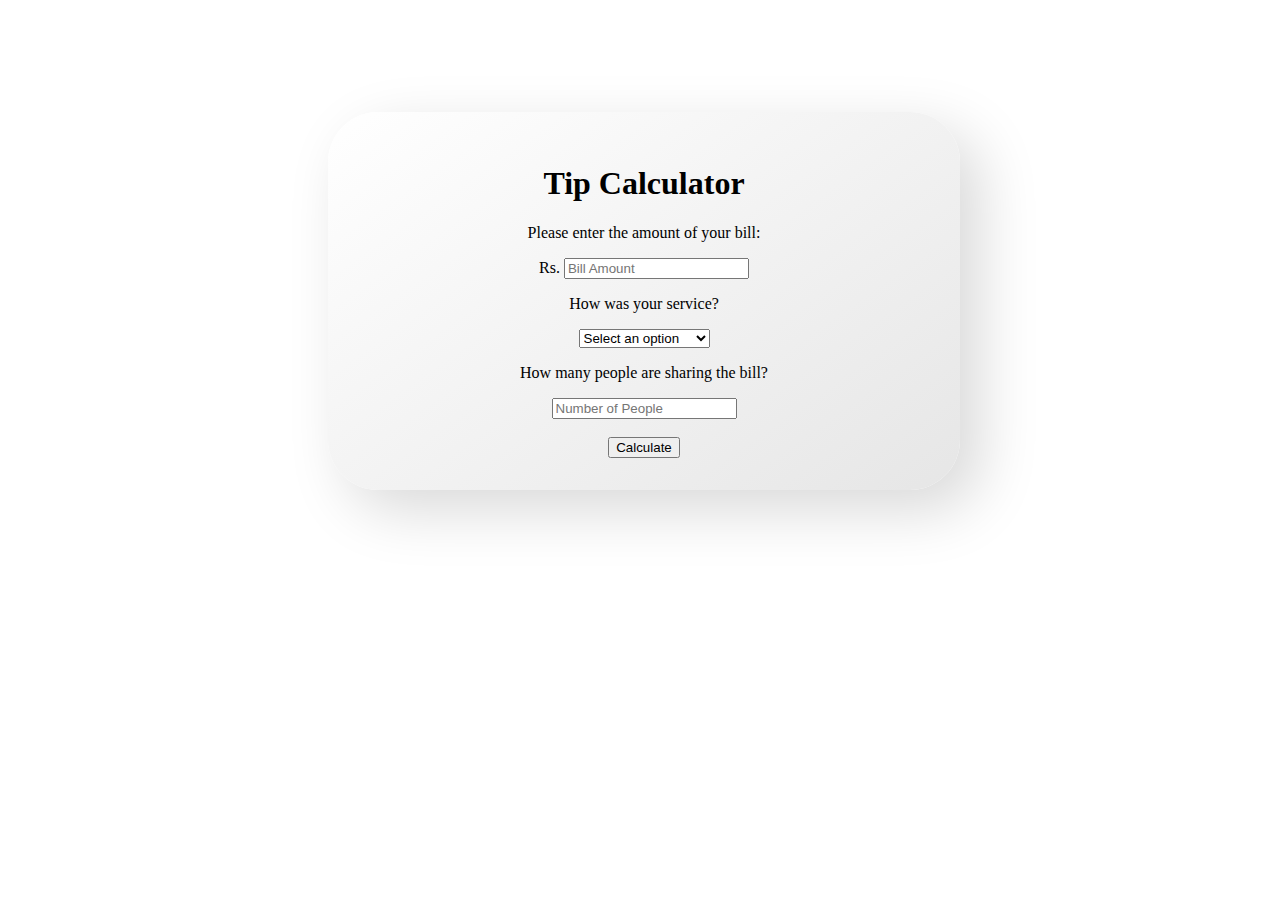
==== Day 1/TipCalculator/index.html @ fcbf83e4 "updated day 1 project" ====
<!DOCTYPE html>
<html lang="en">
    <head>
        <meta charset="utf-8">
        <meta http-equiv="X-UA-Compatible" content="IE=edge">
        <title>Tip Calculator</title>
        <meta name="description" content="">
        <meta name="viewport" content="width=device-width, initial-scale=1">
        <link rel="stylesheet" href="./css/style.css">
    </head>
    <body>
       <div class="container">
           <div class="calculator-container">
                <div class="heading">
                    <h1>Tip Calculator</h1>
                </div>
                <form action="">
                    <div class="bill-amount">
                        <p>Please enter the amount of your bill: </p>
                        <label for="bill">Rs. </label><input id="bill" type="text" placeholder="Bill Amount">
                    </div>
                    <div class="service-container">
                        <p>How was your service?</p>
                        <label for="service"></label><select name="" id="service">
                            <option disabled selected value="0">Select an option</option>
                            <option value="0.35">35&#37; &#45; Amazing</option>
                            <option value="0.25">25&#37; &#45; Good</option>
                            <option value="0.20">20&#37; &#45; Satisfactory</option>
                            <option value="0.15">15&#37; &#45; Bad</option>
                            <option value="0.10">10&#37; &#45; Disgusting</option>
                        </select>
                    </div>
                </form>
                <div class="people">
                    <p>How many people are sharing the bill?</p>
                    <label for="numOfPeople"></label><input type="text" name="" id="numOfPeople" placeholder="Number of People">
                    <br>
                    <br>
                    <button id="calculate-btn" type="button">Calculate</button>
                </div>
           </div>
           <div id="tip-container">
               Rs. <span id="tip">0.00</span> <small id="each">each</small>
           </div>
       </div>
        <script src="js/index.js" type="text/javascript"></script>
    </body>
</html>
---- Day 1/TipCalculator/css/style.css ----
.container {
    text-align: center;
    height: 100%;
    width: 50%;
    padding: 2rem 0 2rem 0;
    margin: 7rem 0 0 20rem;
    border-radius: 50px;
    background: linear-gradient(145deg, #ffffff, #e6e6e6);
    box-shadow:  20px 20px 60px #d9d9d9, 
                -20px -20px 60px #ffffff;
}
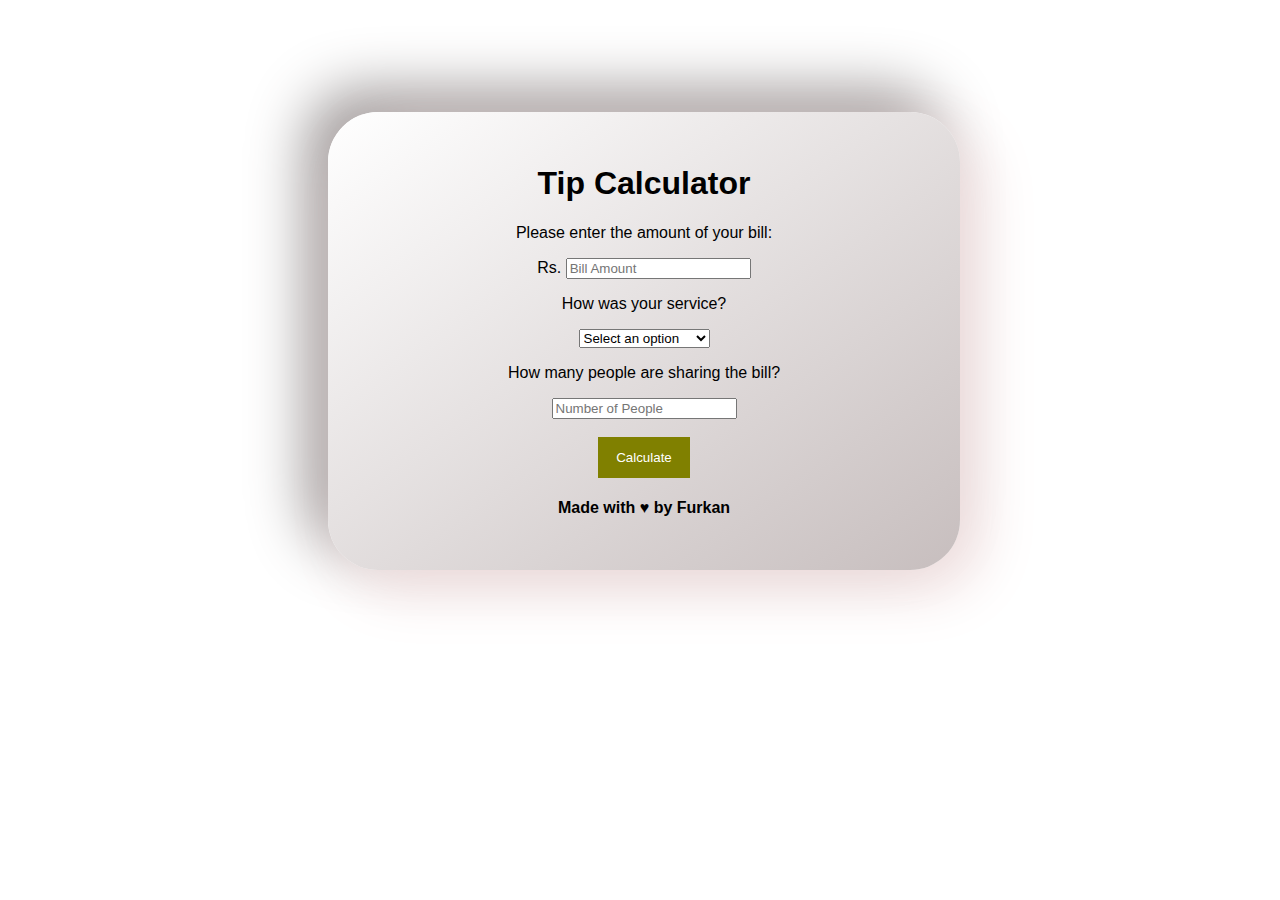
==== commit 1d257904: "updated day 1 project" ====
--- a/Day 1/TipCalculator/index.html
+++ b/Day 1/TipCalculator/index.html
@@ -3,7 +3,7 @@
     <head>
         <meta charset="utf-8">
         <meta http-equiv="X-UA-Compatible" content="IE=edge">
-        <title>Tip Calculator</title>
+        <title>Tip Calculator By Furkan Mehraj</title>
         <meta name="description" content="">
         <meta name="viewport" content="width=device-width, initial-scale=1">
         <link rel="stylesheet" href="./css/style.css">
@@ -23,8 +23,8 @@
                         <p>How was your service?</p>
                         <label for="service"></label><select name="" id="service">
                             <option disabled selected value="0">Select an option</option>
-                            <option value="0.35">35&#37; &#45; Amazing</option>
-                            <option value="0.25">25&#37; &#45; Good</option>
+                            <option value="0.35">40&#37; &#45; Amazing</option>
+                            <option value="0.25">30&#37; &#45; Good</option>
                             <option value="0.20">20&#37; &#45; Satisfactory</option>
                             <option value="0.15">15&#37; &#45; Bad</option>
                             <option value="0.10">10&#37; &#45; Disgusting</option>
@@ -42,7 +42,10 @@
            <div id="tip-container">
                Rs. <span id="tip">0.00</span> <small id="each">each</small>
            </div>
+           <h4>
+            Made with &hearts; by <a target="_blank">Furkan</a>
+            </h4>
        </div>
-        <script src="js/index.js" type="text/javascript"></script>
+       <script src="js/index.js" type="text/javascript"></script>
     </body>
 </html>
--- a/Day 1/TipCalculator/css/style.css
+++ b/Day 1/TipCalculator/css/style.css
@@ -1,11 +1,26 @@
 .container {
     text-align: center;
     height: 100%;
+    font-family: 'Segoe UI', Tahoma, Geneva, Verdana, sans-serif;
     width: 50%;
     padding: 2rem 0 2rem 0;
     margin: 7rem 0 0 20rem;
     border-radius: 50px;
-    background: linear-gradient(145deg, #ffffff, #e6e6e6);
-    box-shadow:  20px 20px 60px #d9d9d9, 
-                -20px -20px 60px #ffffff;
-}+    background: linear-gradient(145deg, #ffffff, #c7bebe);
+    box-shadow:  20px 20px 60px #f0dede, 
+                -20px -20px 60px #969191;
+}
+
+h1{
+    font-family: 'Gill Sans', 'Gill Sans MT', Calibri, 'Trebuchet MS', sans-serif;
+    font-weight: 700;
+}
+
+#calculate-btn {
+    color: white;
+    background-color: olive;
+    padding: 13px 18px 13px 18px;
+    border: none;
+}
+
+
